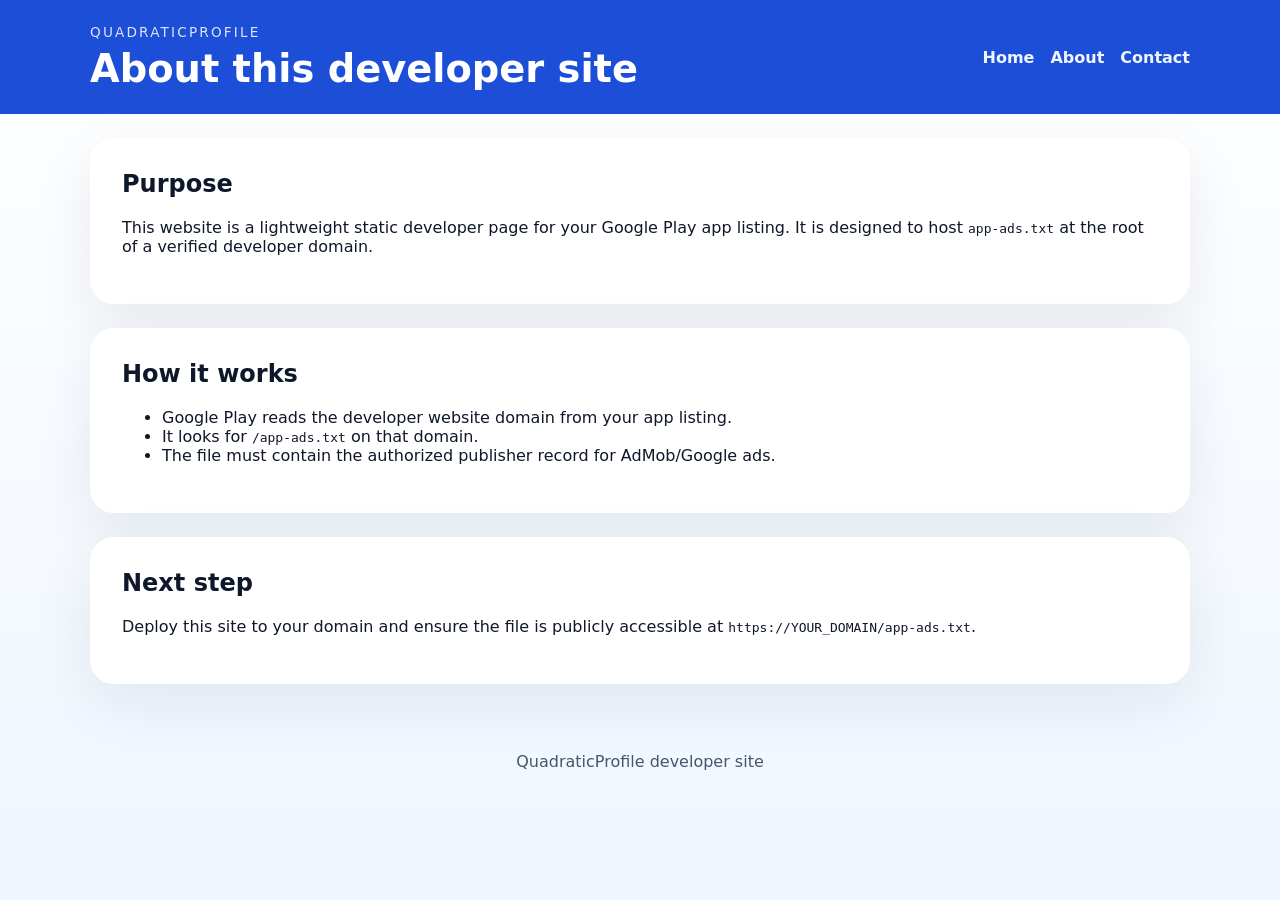
==== about.html @ 9bdc7bbe "updated" ====
<!DOCTYPE html>
<html lang="en">
<head>
  <meta charset="UTF-8">
  <meta name="viewport" content="width=device-width, initial-scale=1.0">
  <title>About QuadraticProfile</title>
  <link rel="stylesheet" href="assets/css/style.css">
</head>
<body>
  <header class="site-header">
    <div class="container header-inner">
      <div>
        <p class="eyebrow">QuadraticProfile</p>
        <h1>About this developer site</h1>
      </div>
      <nav class="site-nav">
        <a href="index.html">Home</a>
        <a href="about.html">About</a>
        <a href="contact.html">Contact</a>
      </nav>
    </div>
  </header>

  <main class="container">
    <section class="content-card">
      <h2>Purpose</h2>
      <p>This website is a lightweight static developer page for your Google Play app listing. It is designed to host <code>app-ads.txt</code> at the root of a verified developer domain.</p>
    </section>

    <section class="content-card">
      <h2>How it works</h2>
      <ul>
        <li>Google Play reads the developer website domain from your app listing.</li>
        <li>It looks for <code>/app-ads.txt</code> on that domain.</li>
        <li>The file must contain the authorized publisher record for AdMob/Google ads.</li>
      </ul>
    </section>

    <section class="content-card">
      <h2>Next step</h2>
      <p>Deploy this site to your domain and ensure the file is publicly accessible at <code>https://YOUR_DOMAIN/app-ads.txt</code>.</p>
    </section>
  </main>

  <footer class="site-footer">
    <div class="container">
      <p>QuadraticProfile developer site</p>
    </div>
  </footer>
</body>
</html>
---- assets/css/style.css ----
/* QuadraticProfile static site styles */
:root {
  color-scheme: light;
  font-family: Inter, system-ui, -apple-system, BlinkMacSystemFont, 'Segoe UI', sans-serif;
  color: #0f172a;
  background: #f8fafc;
}

* {
  box-sizing: border-box;
}

body {
  margin: 0;
  min-height: 100vh;
  background: linear-gradient(180deg, #ffffff 0%, #eff6ff 100%);
}

.container {
  width: min(1100px, calc(100% - 32px));
  margin: 0 auto;
}

.site-header {
  background: #1d4ed8;
  color: #ffffff;
  padding: 24px 0;
}

.header-inner {
  display: flex;
  justify-content: space-between;
  gap: 24px;
  align-items: center;
  flex-wrap: wrap;
}

.eyebrow {
  margin: 0 0 8px;
  font-size: 0.85rem;
  letter-spacing: 0.16em;
  text-transform: uppercase;
  opacity: 0.85;
}

.site-header h1 {
  margin: 0;
  font-size: clamp(1.85rem, 3vw, 2.5rem);
  line-height: 1.1;
}

.site-nav {
  display: flex;
  gap: 16px;
  flex-wrap: wrap;
}

.site-nav a {
  color: #eff6ff;
  text-decoration: none;
  font-weight: 600;
}

.site-nav a:hover {
  text-decoration: underline;
}

.hero-card,
.content-card {
  background: #ffffff;
  border-radius: 24px;
  box-shadow: 0 20px 60px rgba(15, 23, 42, 0.08);
  padding: 32px;
  margin-top: 24px;
}

.hero-card h2,
.content-card h2,
.content-card h3 {
  margin-top: 0;
}

.note {
  border-left: 4px solid #2563eb;
  background: #eff6ff;
  padding: 18px 20px;
  margin-top: 18px;
  border-radius: 16px;
}

pre {
  background: #f8fafc;
  border: 1px solid #e2e8f0;
  border-radius: 14px;
  padding: 18px;
  overflow-x: auto;
  font-family: ui-monospace, SFMono-Regular, Menlo, Monaco, Consolas, 'Liberation Mono', 'Courier New', monospace;
}

.code-url {
  margin: 12px 0;
}

.site-footer {
  margin: 40px 0 24px;
  padding: 12px 0;
  color: #475569;
  text-align: center;
}

a {
  color: #1d4ed8;
}

a:hover {
  text-decoration: underline;
}

@media (max-width: 720px) {
  .header-inner {
    flex-direction: column;
    align-items: flex-start;
  }

  .site-nav {
    width: 100%;
    justify-content: flex-start;
  }
}
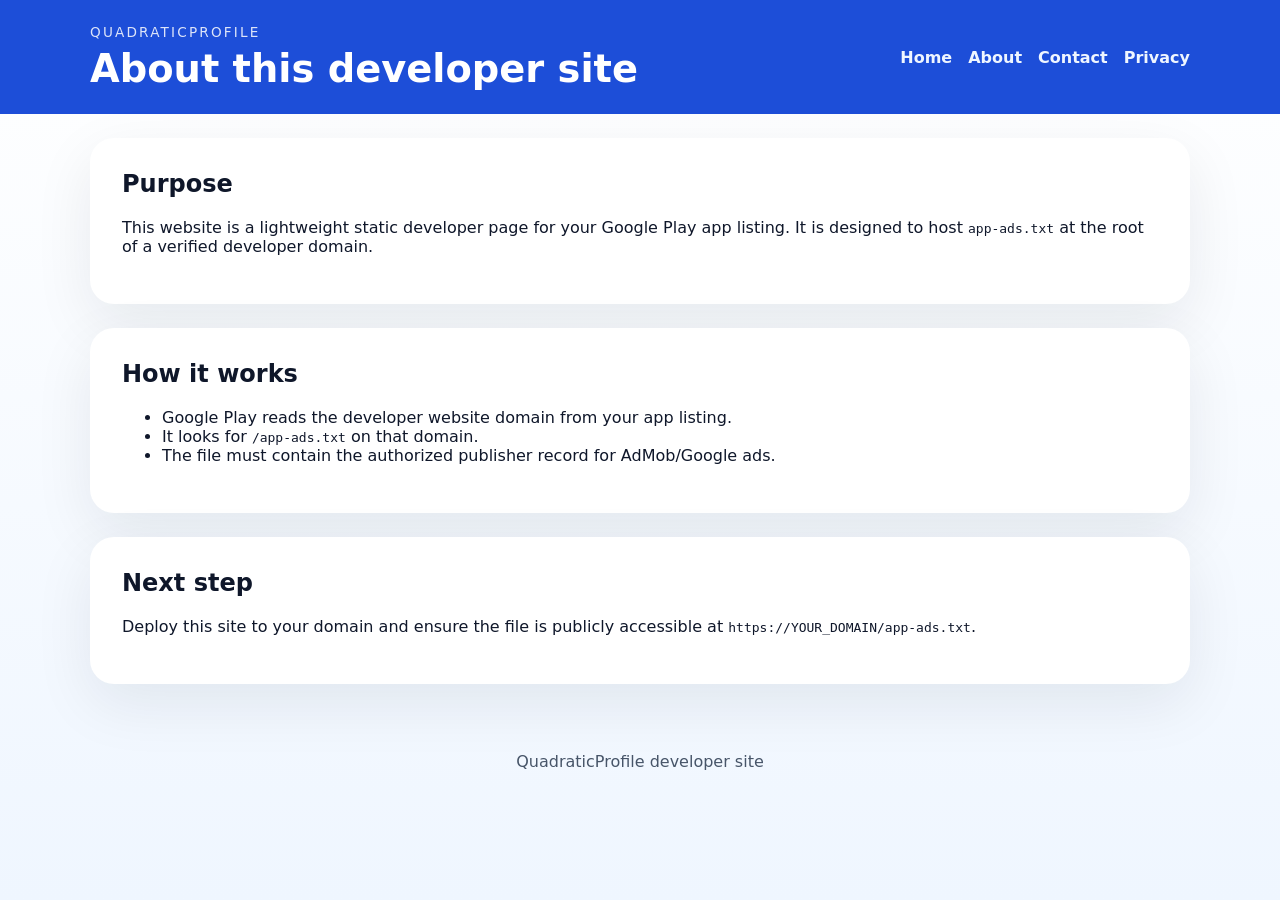
==== commit 226650d6: "updated data" ====
--- a/about.html
+++ b/about.html
@@ -17,6 +17,7 @@
         <a href="index.html">Home</a>
         <a href="about.html">About</a>
         <a href="contact.html">Contact</a>
+        <a href="privacy.html">Privacy</a>
       </nav>
     </div>
   </header>
